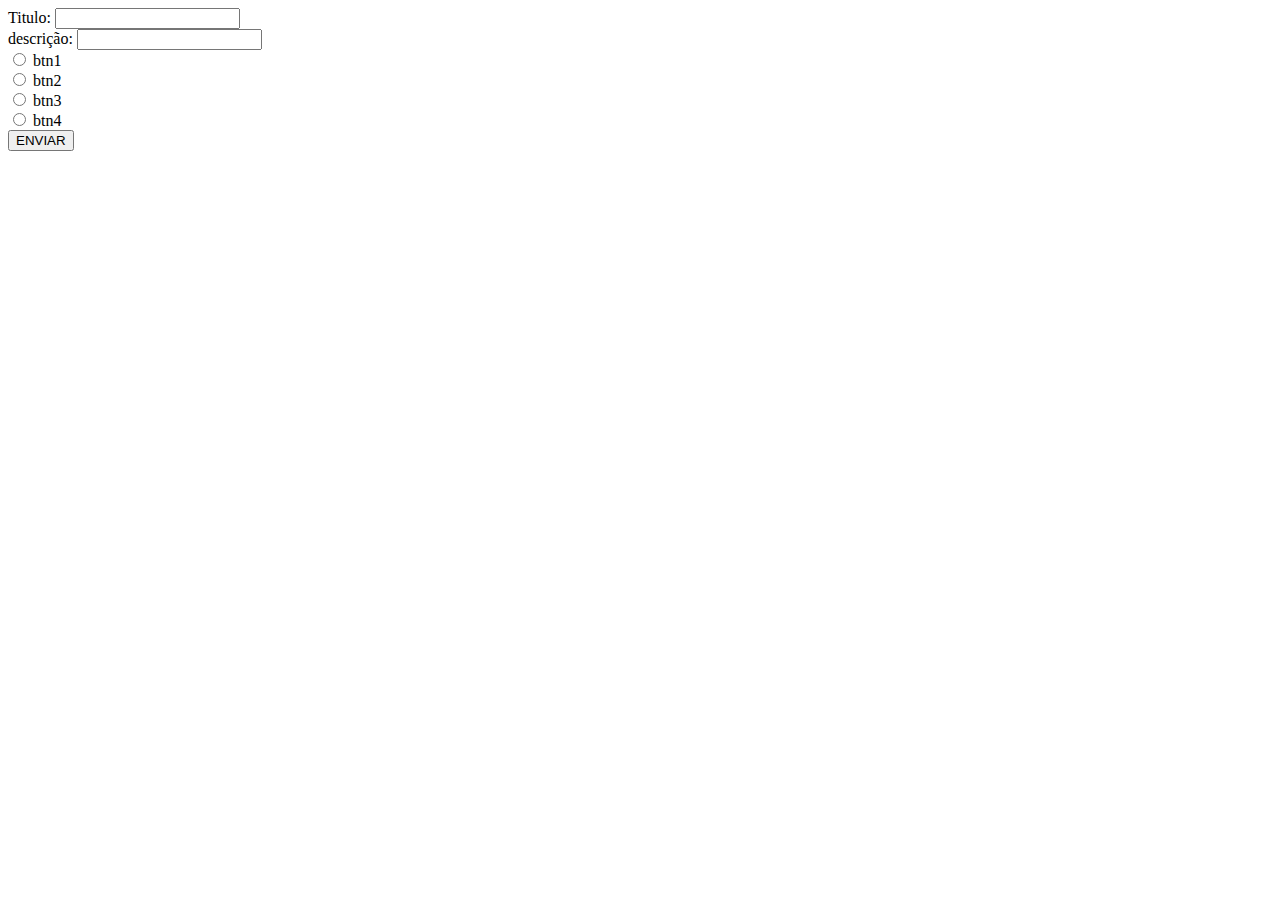
==== HTML/index.html @ 446ef110 "forms" ====
<!DOCTYPE html>
<html lang="en">
<head>
    <meta charset="UTF-8">
    <meta name="viewport" content="width=device-width, initial-scale=1.0">
    <link rel="stylesheet" href="/css/style.css">
    
    <title>Document</title>
</head>
<body>
    <form action="">
        Titulo:
        <input type="text" name="Titulo" id="Titulo">
        <br>
        descrição:
        <input type="text" name="Descrição" id="Descrição">
        <br>
        <input type="radio" name="btn1" id="radio">
        btn1 <br>
        <input type="radio" name="btn2" id="radio">
        btn2 <br>
        <input type="radio" name="btn3" id="radio">
        btn3 <br>
        <input type="radio" name="btn4" id="radio">
        btn4 <br>
    </form>
    <button>ENVIAR</button>
</body>
</html>
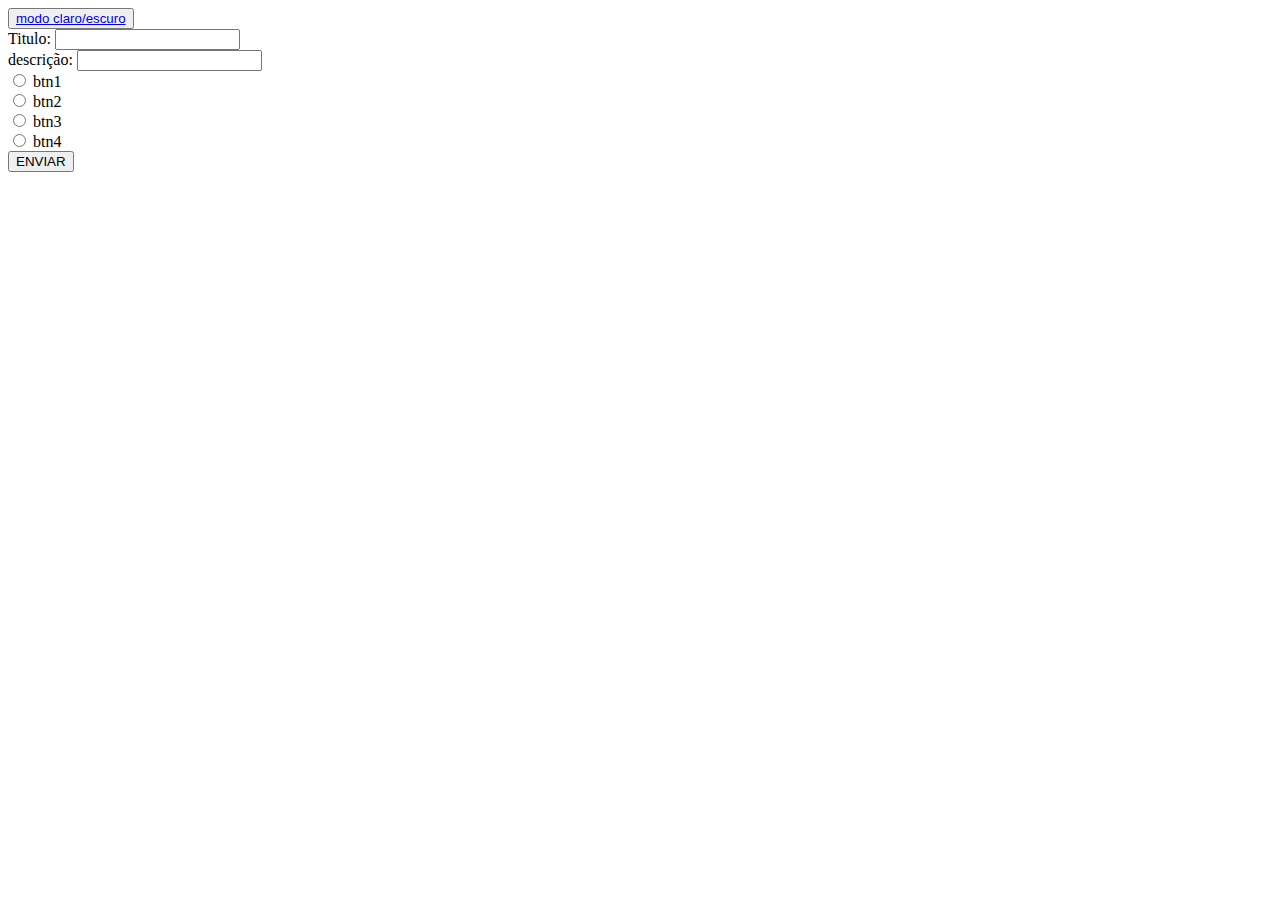
==== commit 85837b49: "subindo função" ====
--- a/HTML/index.html
+++ b/HTML/index.html
@@ -3,11 +3,14 @@
 <head>
     <meta charset="UTF-8">
     <meta name="viewport" content="width=device-width, initial-scale=1.0">
-    <link rel="stylesheet" href="/css/style.css">
-    
+    <link id="temacss" rel="stylesheet" href="/css/style.css">
+    <script src="/JS/changecss.js"></script>
     <title>Document</title>
 </head>
 <body>
+    <div>
+        <button><a href="/css/style2.css" class="changecss">modo claro/escuro</a></button>
+    </div>
     <form action="">
         Titulo:
         <input type="text" name="Titulo" id="Titulo">
--- a/css/style.css
+++ b/css/style.css
@@ -0,0 +1,3 @@
+body{
+    background-image: "/img/fundo2.jpg";
+}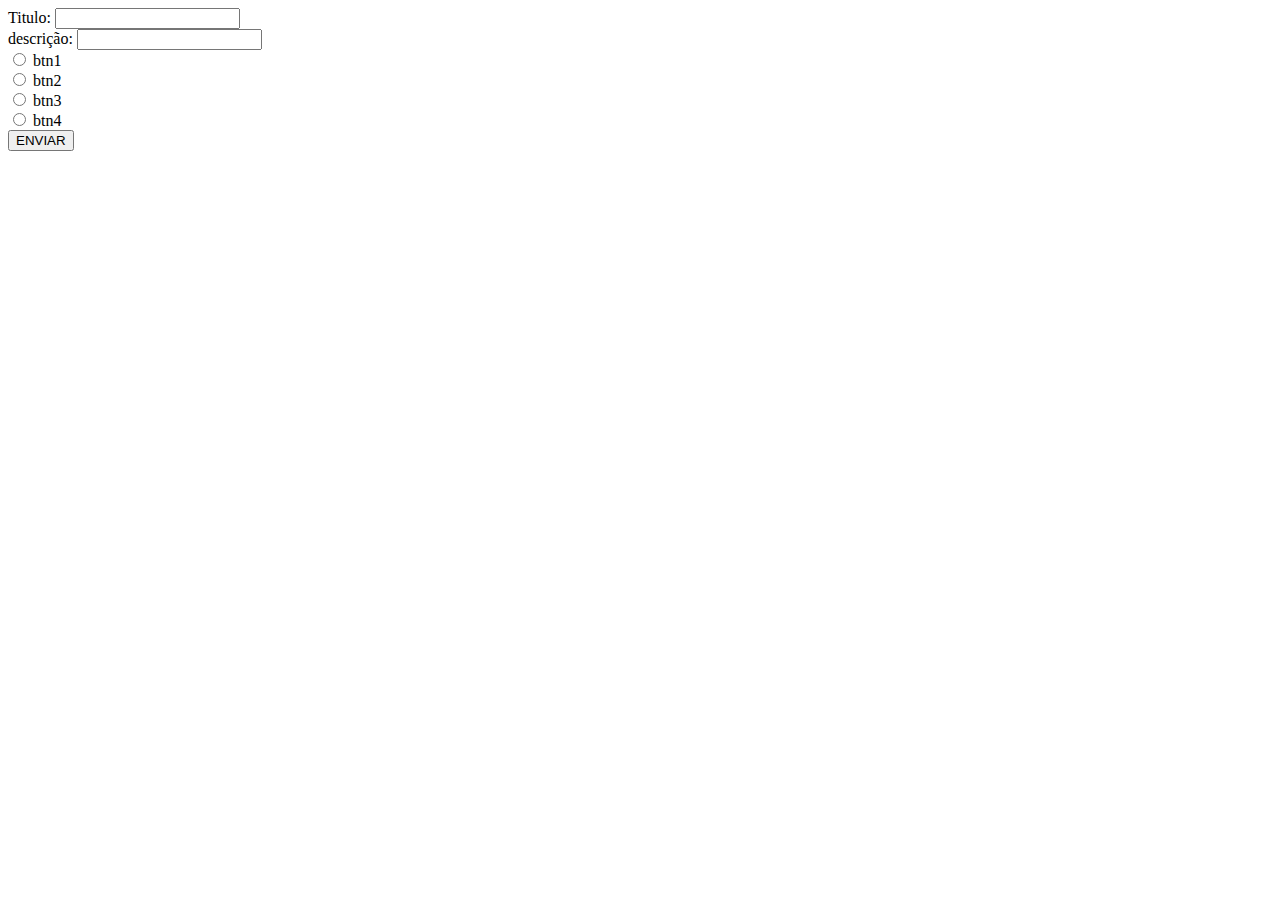
==== commit 4eb71bf6: "remove fuction" ====
--- a/HTML/index.html
+++ b/HTML/index.html
@@ -4,13 +4,10 @@
     <meta charset="UTF-8">
     <meta name="viewport" content="width=device-width, initial-scale=1.0">
     <link id="temacss" rel="stylesheet" href="/css/style.css">
-    <script src="/JS/changecss.js"></script>
+    <script src="/JS/script.js"></script>
     <title>Document</title>
 </head>
 <body>
-    <div>
-        <button><a href="/css/style2.css" class="changecss">modo claro/escuro</a></button>
-    </div>
     <form action="">
         Titulo:
         <input type="text" name="Titulo" id="Titulo">
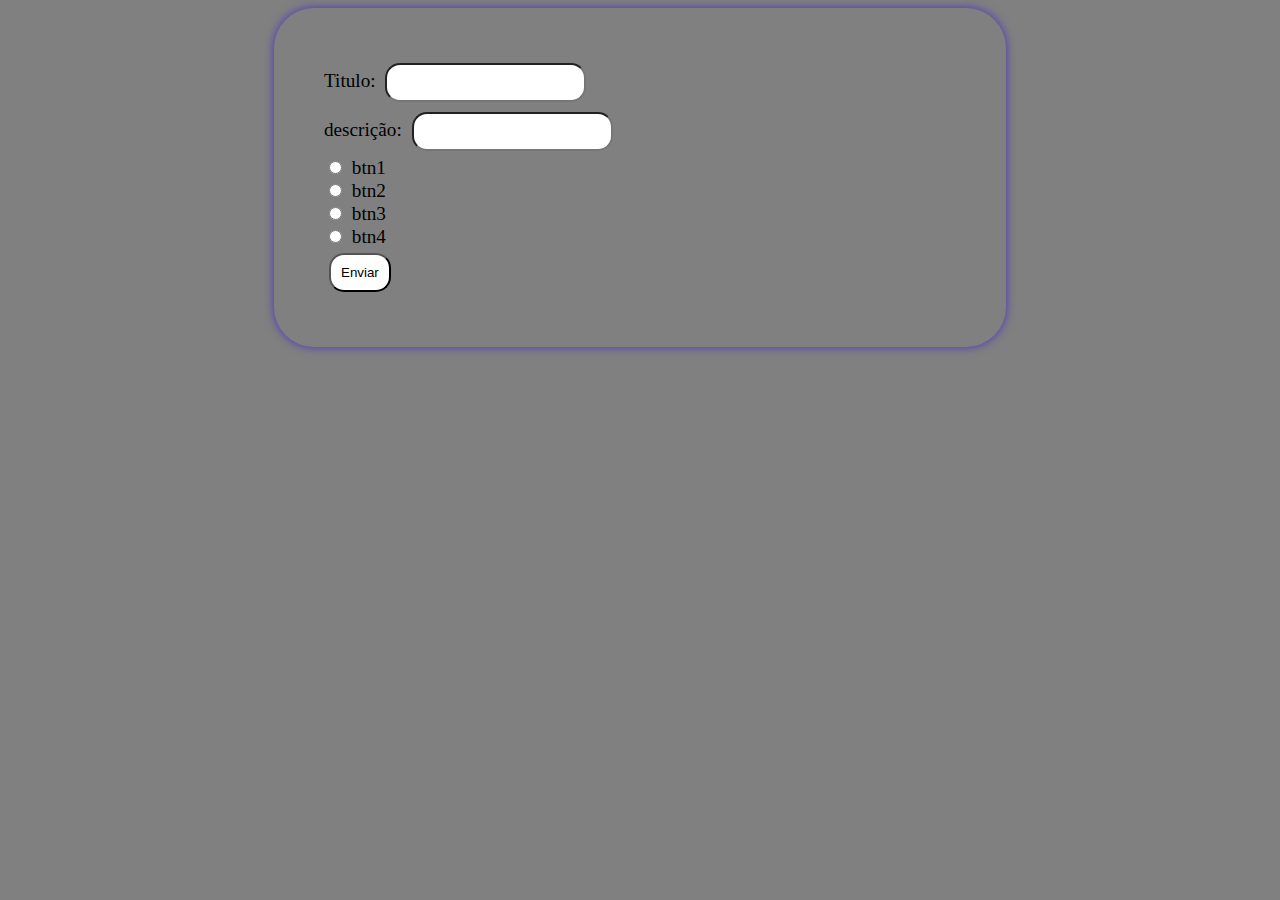
==== commit 9b995e21: "test" ====
--- a/HTML/index.html
+++ b/HTML/index.html
@@ -4,16 +4,16 @@
     <meta charset="UTF-8">
     <meta name="viewport" content="width=device-width, initial-scale=1.0">
     <link id="temacss" rel="stylesheet" href="/css/style.css">
-    <script src="/JS/script.js"></script>
+    <script src="/JS/script.js" defer></script>
     <title>Document</title>
 </head>
 <body>
     <form action="">
         Titulo:
-        <input type="text" name="Titulo" id="Titulo">
+        <input type="text" name="titulo" id="titulo" class="titulo">
         <br>
         descrição:
-        <input type="text" name="Descrição" id="Descrição">
+        <input type="text" name="descricao" id="descricao" class="descricao">
         <br>
         <input type="radio" name="btn1" id="radio">
         btn1 <br>
@@ -23,7 +23,7 @@
         btn3 <br>
         <input type="radio" name="btn4" id="radio">
         btn4 <br>
+        <input type="button" value="Enviar">
     </form>
-    <button>ENVIAR</button>
 </body>
 </html>--- a/css/style.css
+++ b/css/style.css
@@ -1,3 +1,34 @@
 body{
-    background-image: "/img/fundo2.jpg";
+    background-color: grey;
+}
+form{
+    padding: 50px;
+    border-radius: 40px;
+    box-shadow: 0 0 10px 0 rgba(41, 4, 225, 0.629);
+    font-size: larger;
+    margin: auto;
+    width: 50%;
+}
+input{
+    background-color: white;
+    color: black;
+    padding: 10px;
+    border-radius: 15px;
+    cursor: pointer;
+    margin: 5px;}
+input[type="submit"]{
+    background-color: red;
+    color: white;
+    padding: 10px;
+    border-radius: 25px;
+    cursor: pointer;
+    margin: 15px;
+}
+input[type="radios"]{
+    background-color: white;
+    color: black;
+    padding: 10px;
+    border-radius: 15px;
+    cursor: pointer;
+    margin: 5px;
 }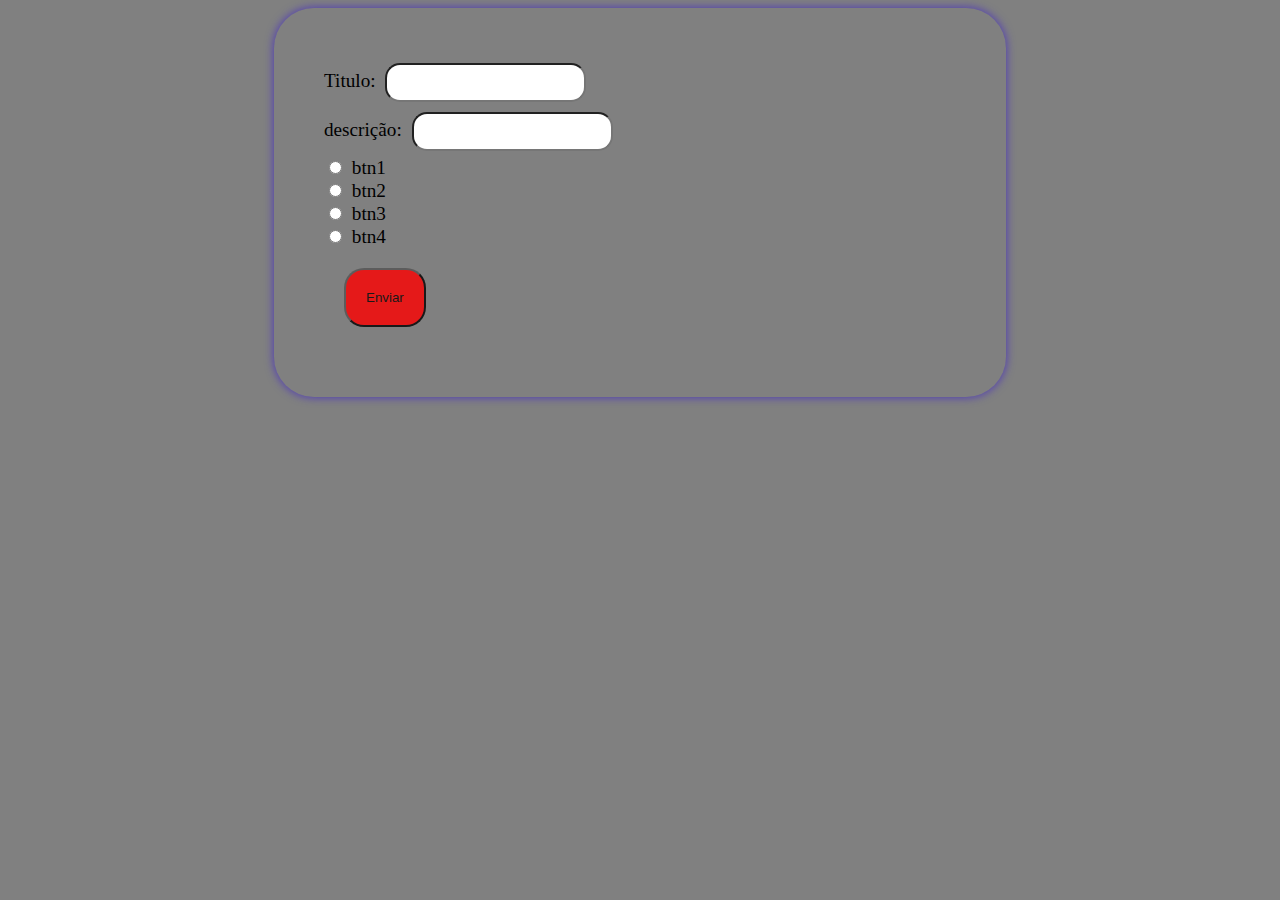
==== commit 6ca2bfbd: "hello 2x" ====
--- a/HTML/index.html
+++ b/HTML/index.html
@@ -23,7 +23,7 @@
         btn3 <br>
         <input type="radio" name="btn4" id="radio">
         btn4 <br>
-        <input type="button" value="Enviar">
+        <input type="submit" value="Enviar">
     </form>
 </body>
 </html>--- a/css/style.css
+++ b/css/style.css
@@ -18,13 +18,15 @@
     margin: 5px;}
 input[type="submit"]{
     background-color: red;
-    color: white;
-    padding: 10px;
-    border-radius: 25px;
+    color: black;
+    padding: 20px;
+    border-radius: 20px;
     cursor: pointer;
-    margin: 15px;
+    margin: 20px;
+    opacity: 0.8;
+
 }
-input[type="radios"]{
+input[type="radio"]{
     background-color: white;
     color: black;
     padding: 10px;
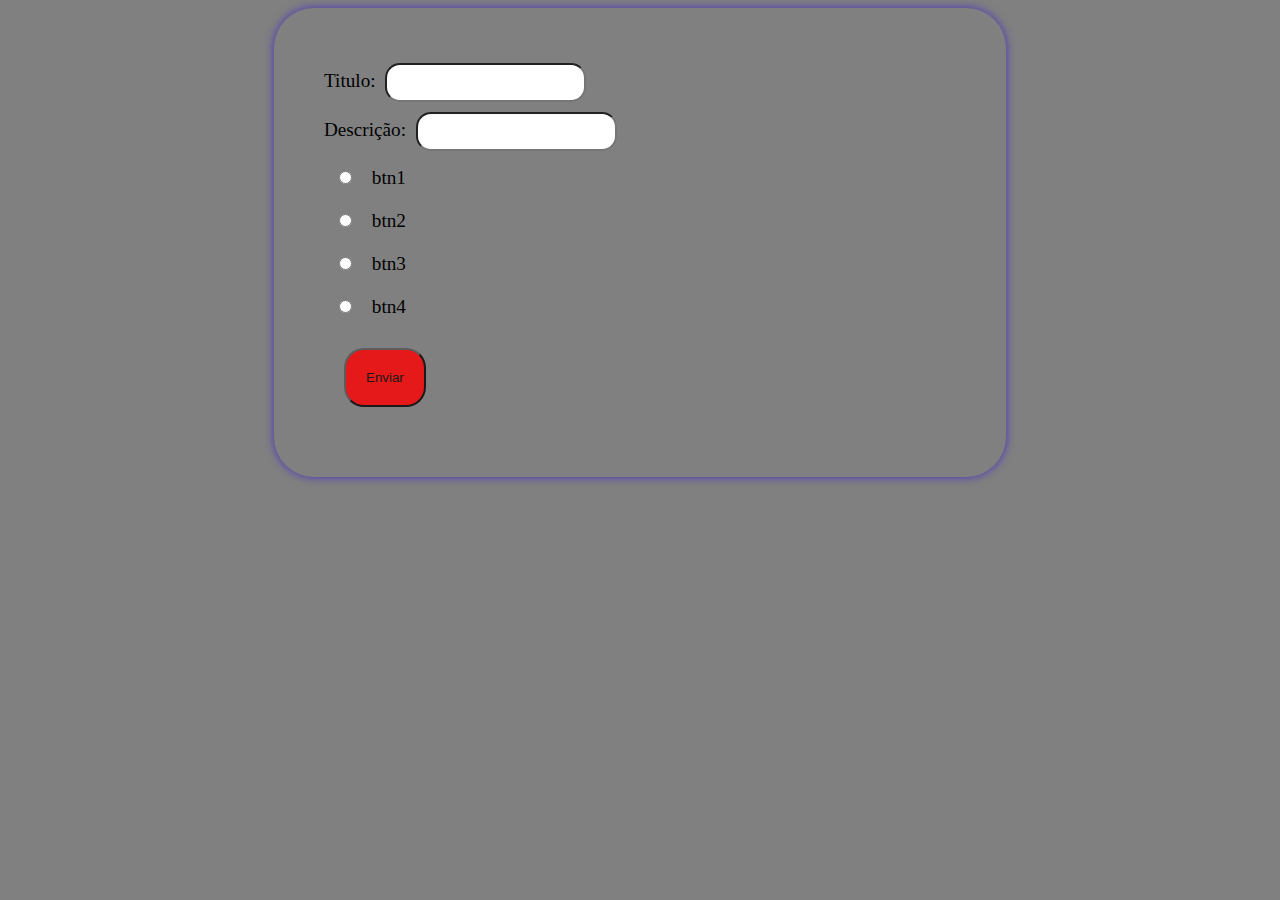
==== commit 3d3711eb: "16" ====
--- a/HTML/index.html
+++ b/HTML/index.html
@@ -12,7 +12,7 @@
         Titulo:
         <input type="text" name="titulo" id="titulo" class="titulo">
         <br>
-        descrição:
+        Descrição:
         <input type="text" name="descricao" id="descricao" class="descricao">
         <br>
         <input type="radio" name="btn1" id="radio">
--- a/css/style.css
+++ b/css/style.css
@@ -26,11 +26,7 @@
     opacity: 0.8;
 
 }
-input[type="radio"]{
-    background-color: white;
-    color: black;
-    padding: 10px;
-    border-radius: 15px;
-    cursor: pointer;
-    margin: 5px;
+#radio{
+    margin: 15px;
+    bottom: 15px;
 }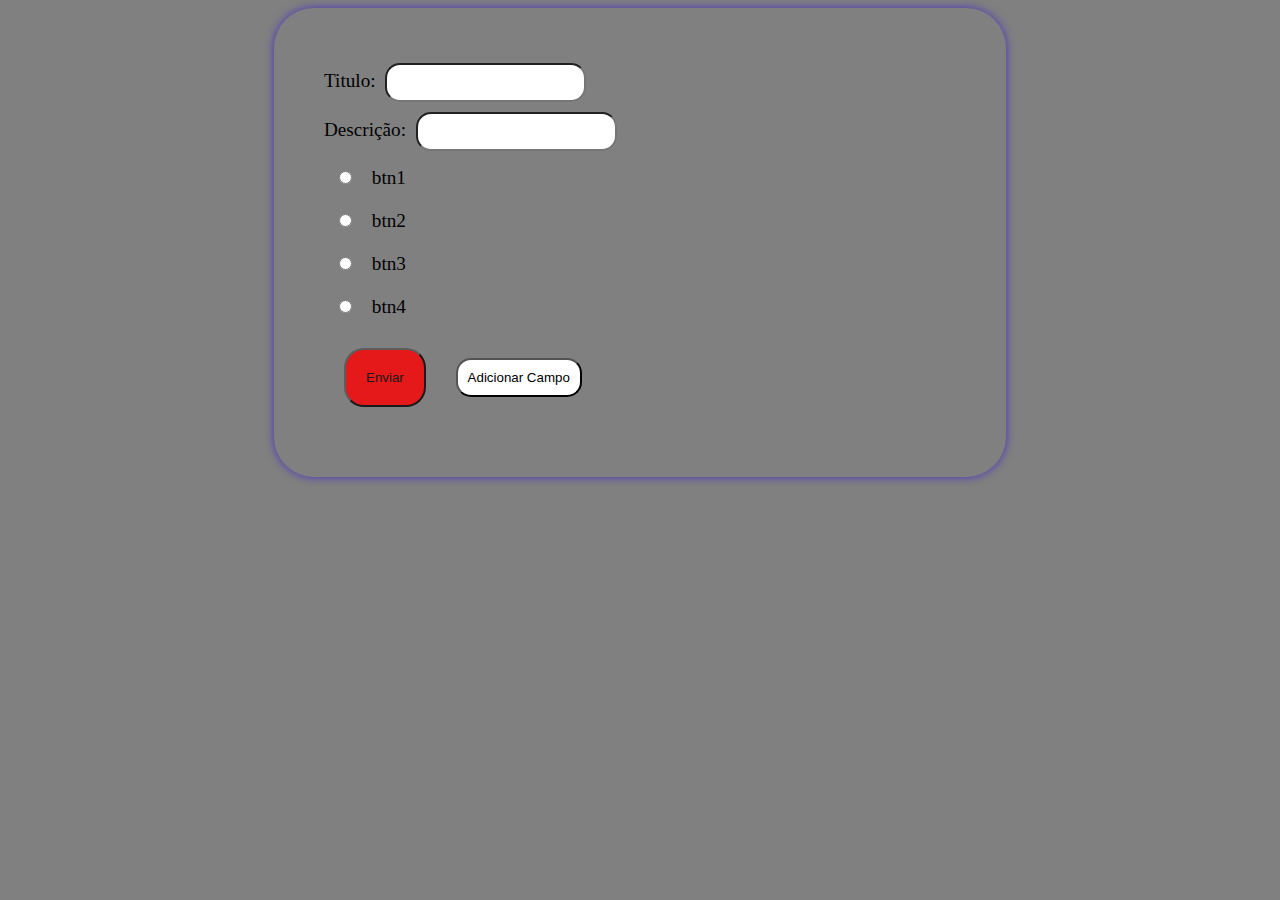
==== commit 4b87fa0b: "hello" ====
--- a/HTML/index.html
+++ b/HTML/index.html
@@ -23,7 +23,10 @@
         btn3 <br>
         <input type="radio" name="btn4" id="radio">
         btn4 <br>
-        <input type="submit" value="Enviar">
+        <div class="btn">
+            <input type="submit" value="Enviar" id="btnEnviar">
+            <input type="button" value="Adicionar Campo" id="btnAddField">
+        </div>
     </form>
 </body>
 </html>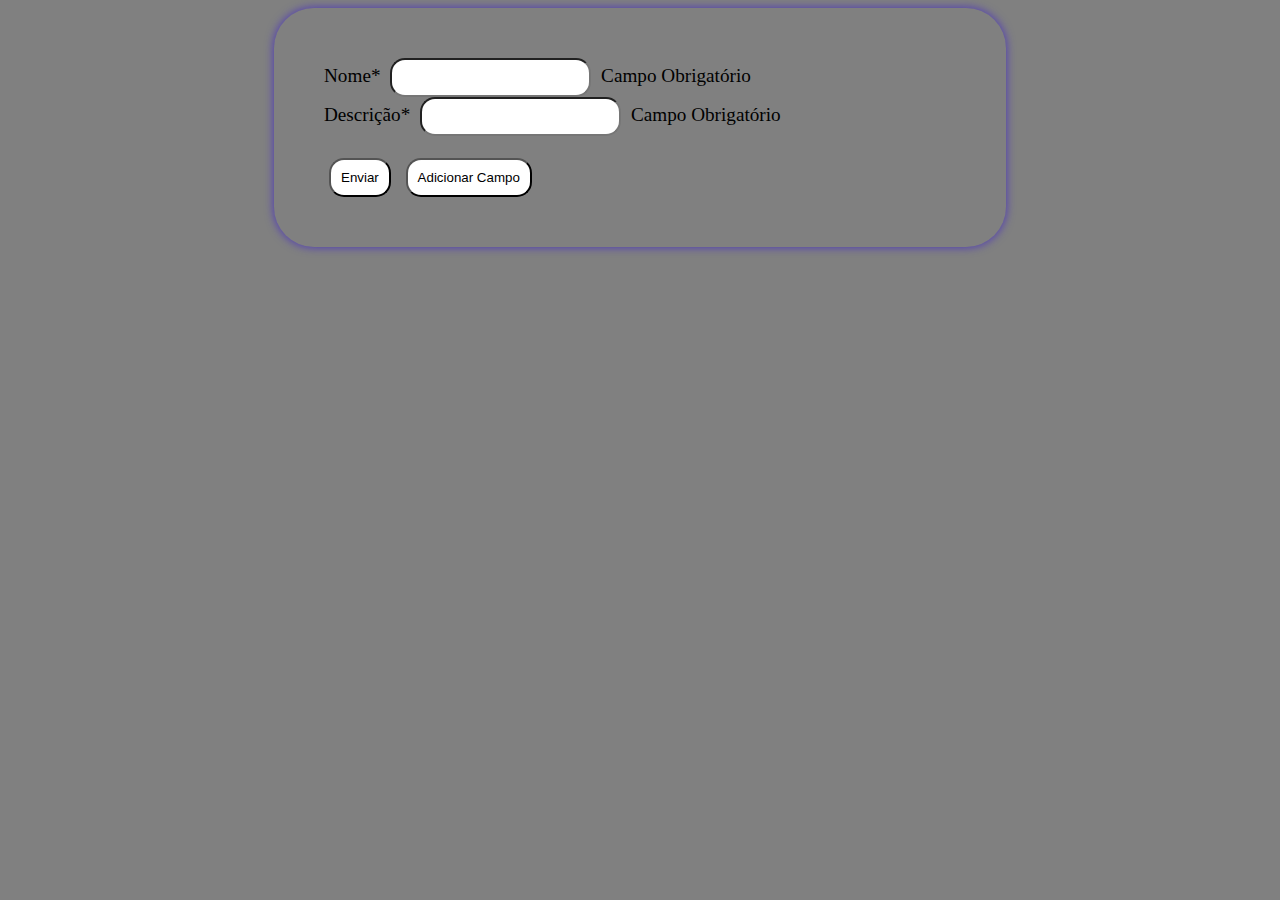
==== commit bbcb6661: "aletrado o html" ====
--- a/HTML/index.html
+++ b/HTML/index.html
@@ -5,24 +5,22 @@
     <meta name="viewport" content="width=device-width, initial-scale=1.0">
     <link id="temacss" rel="stylesheet" href="/css/style.css">
     <script src="/JS/script.js" defer></script>
-    <title>Document</title>
+    <title>Trabalho Final Web</title>
 </head>
 <body>
     <form action="">
-        Titulo:
-        <input type="text" name="titulo" id="titulo" class="titulo">
+        <div class="input-container">
+            <label for="nome">Nome*</label>
+            <input type="text" name="nome" id="nome">
+            <span class="hide span">Campo Obrigatório</span>
+        </div>
+
+        <div class="input-container">
+            <label for="descrição">Descrição*</label>
+            <input type="text" name="descrição" id="descrição">
+            <span class="hide span">Campo Obrigatório</span>
+        </div>
         <br>
-        Descrição:
-        <input type="text" name="descricao" id="descricao" class="descricao">
-        <br>
-        <input type="radio" name="btn1" id="radio">
-        btn1 <br>
-        <input type="radio" name="btn2" id="radio">
-        btn2 <br>
-        <input type="radio" name="btn3" id="radio">
-        btn3 <br>
-        <input type="radio" name="btn4" id="radio">
-        btn4 <br>
         <div class="btn">
             <input type="submit" value="Enviar" id="btnEnviar">
             <input type="button" value="Adicionar Campo" id="btnAddField">
--- a/css/style.css
+++ b/css/style.css
@@ -15,18 +15,7 @@
     padding: 10px;
     border-radius: 15px;
     cursor: pointer;
-    margin: 5px;}
-input[type="submit"]{
-    background-color: red;
-    color: black;
-    padding: 20px;
-    border-radius: 20px;
-    cursor: pointer;
-    margin: 20px;
-    opacity: 0.8;
-
+    margin: 5px;
+    margin-top: auto;
+    margin-bottom: auto;
 }
-#radio{
-    margin: 15px;
-    bottom: 15px;
-}